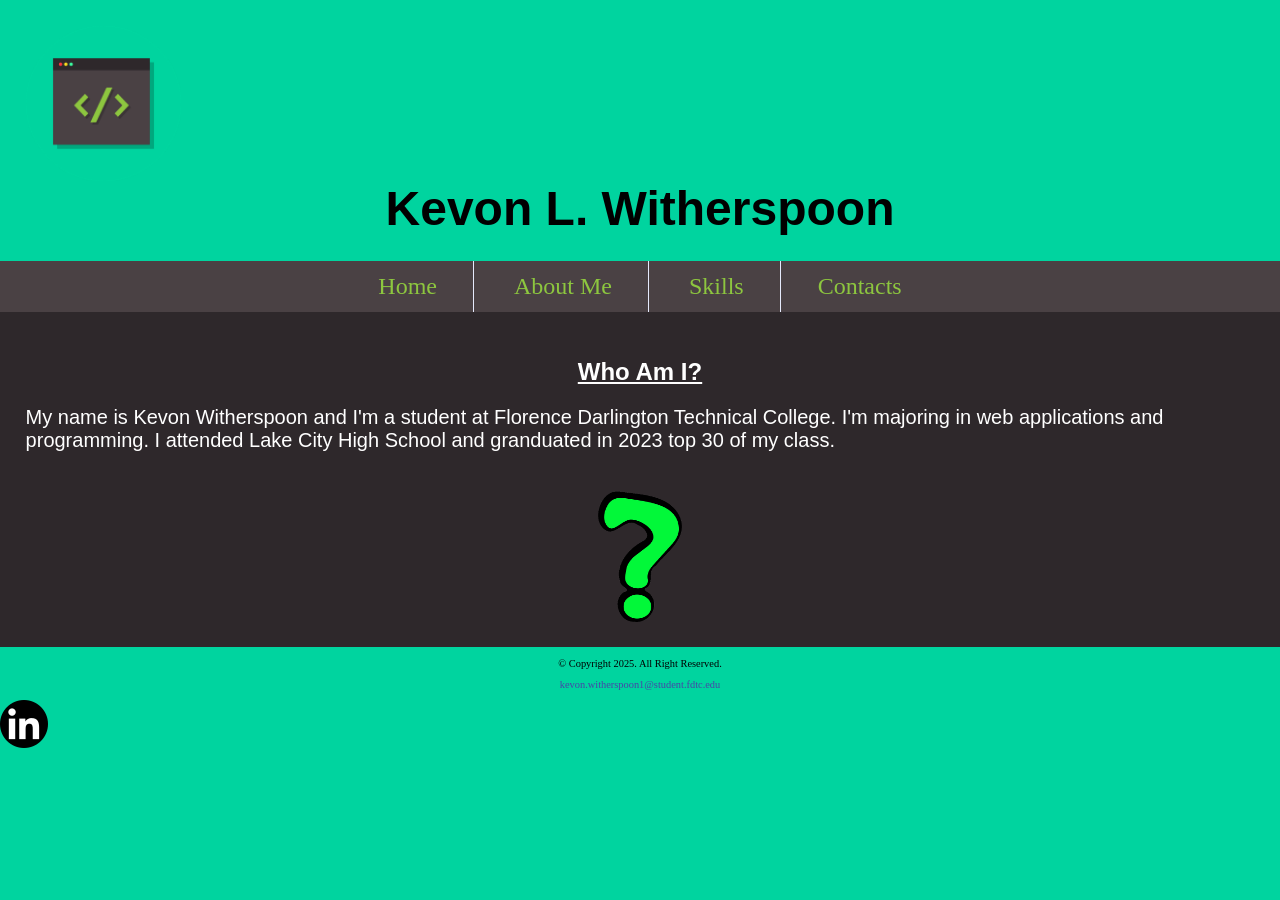
==== index.html @ 10e48c9b "Add files via upload" ====
<!DOCTYPE html>
<!--
	Student Name: Kevon Witherspoon 
	File Name: index.html
	Date: 1/15/25
-->
<html lang="en">
<head>
	<title>Kevon Witherspoon - Home | Kevon's Portfolio</title>
	<meta charset="utf-8"> 
	<link rel="stylesheet" href="css/styles.css">
	<meta name="viewport" content="width=device-width, initial-scale=1.0">
	<meta name="description" content=" web protfoilo about who is kevon Witherspoon.">
</head>

<Body>

<div id="container">

	<!-- Mobile Nav -->
	<nav class="mobile-nav">
		<div id="menu-links">
			<a href="index.html">Home</a>
			<a href="about.html">About me </a>
			<a href="Skills.html">Skills</a>
			<a href="contact.html">Contacts</a>
		</div>
		<a class="menu-icon" onclick="hamburger()">
			<div>&#9776;</div>
		</a>
	</nav>
	
	<header>
		<img src="Images/Coding-Symbols.png" alt="Coding Symbols">
		<h1>Kevon L. Witherspoon</h1>
	</header 
	
<!-- Use the nav to add nav link to the website-->	
<!-- Tablet, Desktop Nav -->
	<nav class="tablet-desktop">
		<ul>
			<li><a href="index.html">Home</a></li>
			<li><a href="about.html">About Me</a></li>
			<li><a href="Skills.html">Skills</a><li>
			<li><a href="contact.html">Contacts</a></li>
		</ul>
	</nav>
<!-- Use the main to add main content of the webpage-->

	<main>
	<div id = "Question-Mark">
		<h2 class="underline"> Who Am I? </h2>
		<p> My name is Kevon Witherspoon and I'm a student at Florence Darlington Technical College. 
		I'm majoring in web applications and programming. I attended Lake City High School and granduated in 2023 top 30 of my class. </p>
			<img src="Images/Green-Question-Mark.png" alt="Question Mark">
	</div>
	</main>
	
	<footer>
		<div class="copyright">
			<p>&copy; Copyright 2025. All Right Reserved.</p>
			<p><a href="mailto:kevon.witherspoon1@student.fdtc.edu">kevon.witherspoon1@student.fdtc.edu</a></p>
			
		</div>
		
		<div class="social">
		
			<a href=https://www.linkedin.com/in/kevon-witherspoon-2309b0356/><img src="Images/Linkedin-logo.png" alt="black and white linkedin logo"></a>
	</footer>
	
	<script src="script/script.js"></script>
</body>
</html>
---- css/styles.css ----
/*
Author: Kevon Witherspoon
Date: 2/3/2025
File name: styles.css
*/

/* CSS Reset */
body, header, nav, main, footer, img, h1, ul {
    margin: 0;
    padding: 0;
    border: 0;
}

/* Style rule for images */
img {
	max-width: 100%;
	display: block;
}
/* Style rules for mobile viewport */

/* Hide tab-desk class */
.tab-desk {
    display: none;
}

/*style rules for body */
body {
	background-color: #00D49F;
}

/* Style rules for header content */
header {
    text-align: center;
    font-size: 1.5em;
    color: #000;
}

header h1 {
    font-family: 'Trebunchet MS', sans-serif;
    font-style: rockwell;
	text-align:center;
}

header img {
	height: 155px;
	width: 155px;
	position: sticky;
}

/* Style rules for hamburger menu */
.mobile-nav a {
	color: #8DC63F;
	background-color: #4A4144;
	font-family: 'Time New Roman', serif;
	text-align: center;
	font-size: 2em;
	text-decoration: none;
	padding: 3%;
	display: block;
}

.mobile-nav a.menu-icon {
	display: block;
	position: absolute;
	right: 0;
	top: 0; 
}

nav {
    background-color: #4A4144;
}

nav ul {
    list-style-type: none;
    text-align: center;
}

nav li {
    display: block;
    font-size: 2em;
    border-top: 1px solid #e5e9fc;
}

nav li a {
    display: block;
    color: #8DC63F;
    text-align: center;
    padding: 0.5em 1em;
    text-decoration: none;
}

/* Show mobile class, hide tablet-desktop class and menu-links id */
.mobile {
    display: block;
}

.tablet-desktop, #menu-links {
    display: none;
}

/* Style rules for main content */
main {
    padding: 2%;
    background-color: #2E282B;
    overflow: auto;
    font-family: 'Roboto', sans-serif;
}

main p {
    font-size: 1.25em;
	text-align: left;
	color: #FFF;
}

main img {
	width: 90px;
	height: 150px;
	display: block;
	margin: 0 auto;
	animation-name: spin;
	animation-duration: 5s;
	animation-iteration-count: infinite;
}

@keyframes spin {
	0%{ transform: rotate(0deg);
		
	}
	25%{ transform: rotate(70deg);
	}
	50%{ transform: rotate(-70deg);
	}
	100%{ transform: rotate(0deg);
	}

}

main h2 {
	text-align: center;
	color: #FFF;
}


main li {
	color: #FFF;
}

.underline {
	text-decoration: underline;
}

.action {
    font-size: 1.25em;
    color: #373684;
    font-weight: bold;
}

#info {
    clear: left;
    background-color: #c0caf7;
    padding: 1% 2%;
}

#info ul {
    margin-left: 10%;
}

.round {
    border-radius: 8px; 
}

#contact {
    text-align: center;
}

.tel-link {
    color: #373684;
    padding: 2%;
    margin: 0 auto;
    width: 80%;
    text-align: center;
    border-radius: 5px;
}

.tel-link a {
    color: #fff;
    text-decoration: none;
    font-size: 1.5em;
    display: block;
}

/* Style rules for footer content */
footer {
    text-align: center;
    font-size: 0.65em;
    clear: left;
}

footer a {
    color: #4645a8;
    text-decoration: none;
}

/* Media Query for Tablet Viewport */
@media screen and (min-width: 550px), print {
    
    /* Tablet Viewport: Show tab-desk class, hide mobile class*/
    .tablet-desktop {
        display: block ;
    }
	
    .mobile, .mobile-nav {
        display: none;
    }
	
    /* Tablet Viewport: Style rule for header content */
    span.tab-desk {
        display: inline;
    }
    
    /* Tablet Viewport: Style rules for nav area */
    nav li {
        border-top: none;
        display: inline-block;
        border-right: 1px solid #e5e9fc;
        font-size: 1.5em;
    }
    
    nav li:last-child {
        border-right: none;
    }
    
    nav li a {
        padding: 0.25em 0.5em;
    }
    
}

/* Media Query for Desktop Viewport */
@media screen and (min-width: 769px), print {
    
    /* Desktop Viewport: Style rule for header */
    header {
        padding: 2%;
    }
    
    /* Desktop Viewport: Style rules for nav area */
    nav li a {
        padding: 0.5em 1.5em;
    }
    
    nav li a:hover {
        color: #4A4144;
        background-color: #8DC63F;
		transform: scale(1.4);
    }
    
}

/* Media Query for Print */
@media print {
    
    body {
        background-color: #fff;
        color: #000;
    }
    
}
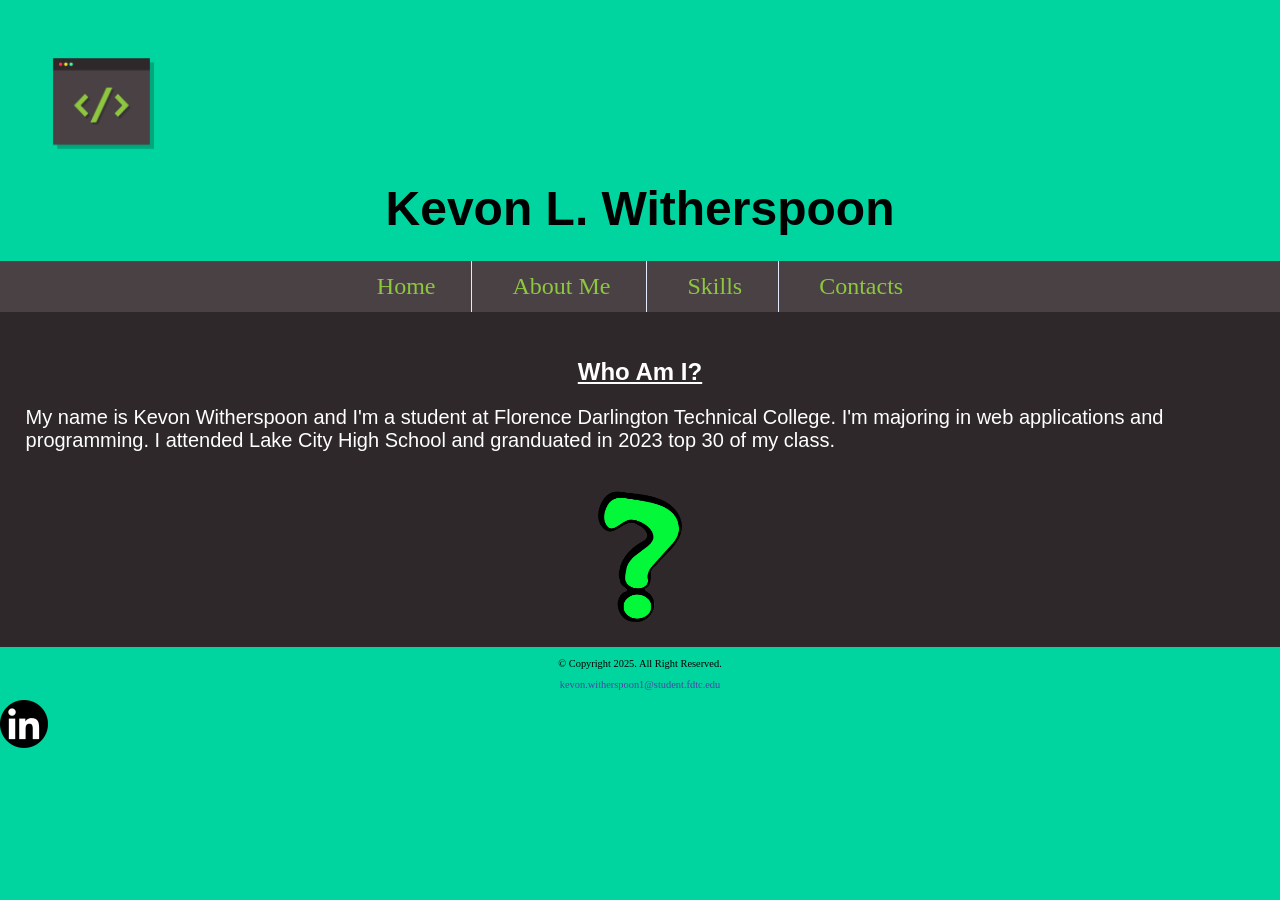
==== commit cf27afb4: "Update index.html" ====
--- a/index.html
+++ b/index.html
@@ -22,7 +22,7 @@
 		<div id="menu-links">
 			<a href="index.html">Home</a>
 			<a href="about.html">About me </a>
-			<a href="Skills.html">Skills</a>
+			<a href="skills.html">Skills</a>
 			<a href="contact.html">Contacts</a>
 		</div>
 		<a class="menu-icon" onclick="hamburger()">
@@ -41,7 +41,7 @@
 		<ul>
 			<li><a href="index.html">Home</a></li>
 			<li><a href="about.html">About Me</a></li>
-			<li><a href="Skills.html">Skills</a><li>
+			<li><a href="skills.html">Skills</a></li>
 			<li><a href="contact.html">Contacts</a></li>
 		</ul>
 	</nav>
